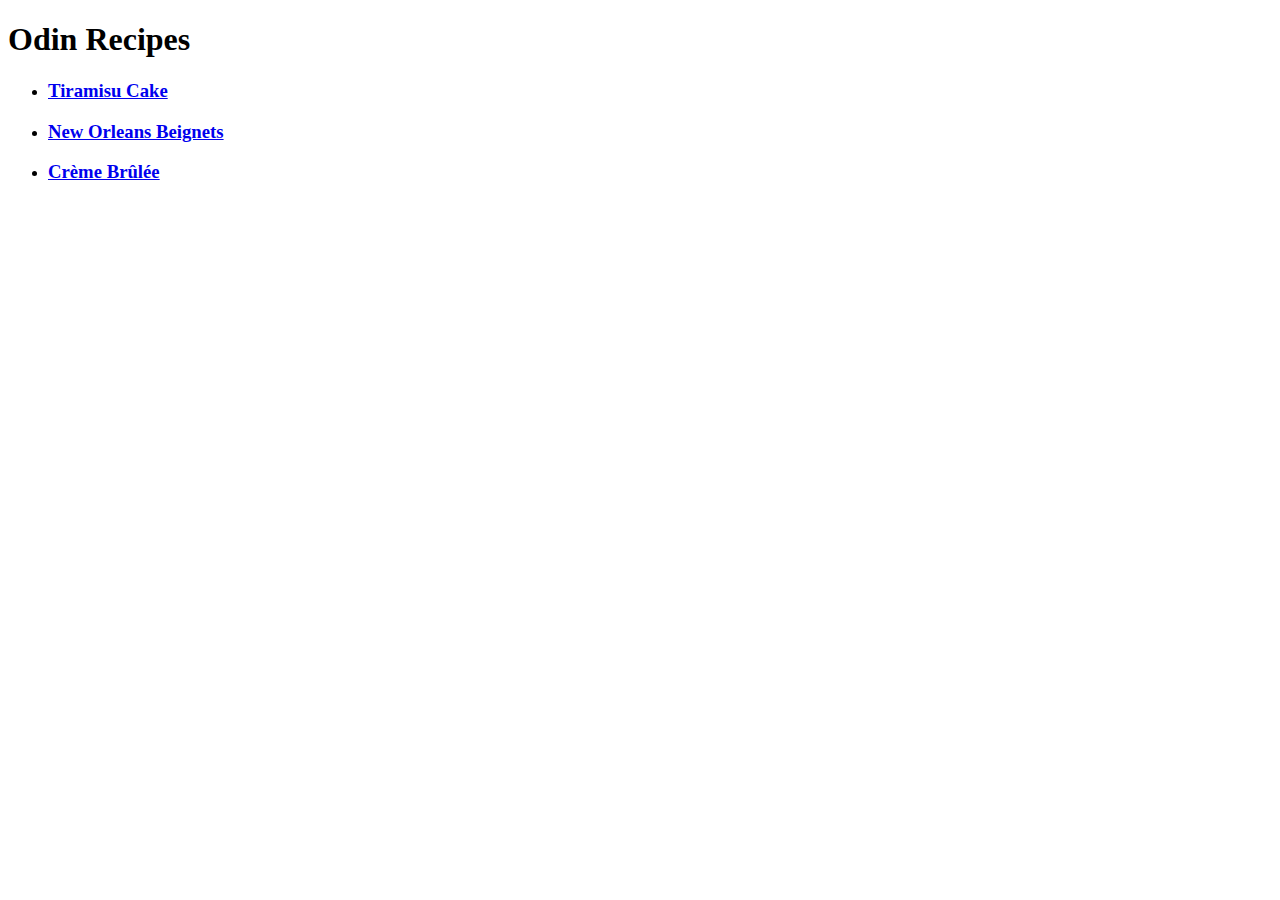
==== index.html @ 814c30fc "updated index to link to all deserts" ====
<!DOCTYPE html>
<html lang="en">
<head>
    <meta charset="UTF-8">
    <meta http-equiv="X-UA-Compatible" content="IE=edge">
    <meta name="viewport" content="width=device-width, initial-scale=1.0">
    <title>Project: Recipes</title>
</head>
<body>
    <h1>Odin Recipes</h1>
    <ul>
      <li><h3><a href="./recipes/tiramisu.html">Tiramisu Cake</a></h3></li>
      <li><h3><a href="./recipes/beignets.html">New Orleans Beignets</a></h3></li>
      <li><h3><a href="./recipes/cremebrulee.html">Crème Brûlée</a></h3></li>
    </ul>
</body>
</html>
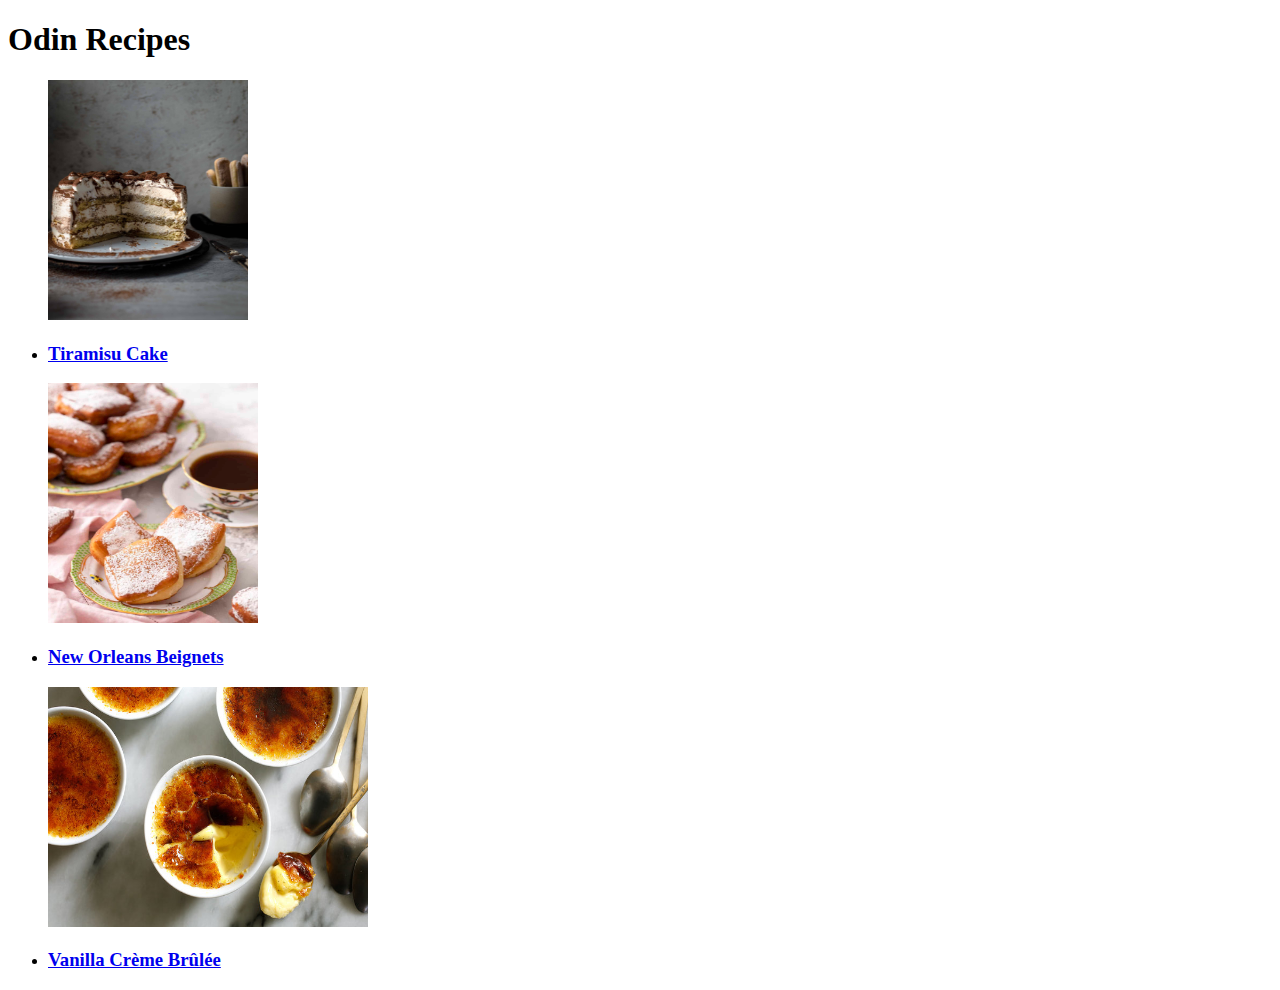
==== commit 1b62305e: "Completed pages" ====
--- a/index.html
+++ b/index.html
@@ -9,9 +9,12 @@
 <body>
     <h1>Odin Recipes</h1>
     <ul>
-      <li><h3><a href="./recipes/tiramisu.html">Tiramisu Cake</a></h3></li>
-      <li><h3><a href="./recipes/beignets.html">New Orleans Beignets</a></h3></li>
-      <li><h3><a href="./recipes/cremebrulee.html">Crème Brûlée</a></h3></li>
+        <img src="./img/tiramisu.jpg" width="200" height="240">
+        <li><h3><a href="./recipes/tiramisu.html"> Tiramisu Cake</a></h3></li>
+        <img src="./img/beignets.jpg" width="210" height="240">
+        <li><h3><a href="./recipes/beignets.html">New Orleans Beignets</a></h3></li>
+        <img src="./img/cremebrulee.jpg" width="320" height="240">
+        <li><h3><a href="./recipes/cremebrulee.html">Vanilla Crème Brûlée</a></h3></li>
     </ul>
 </body>
 </html>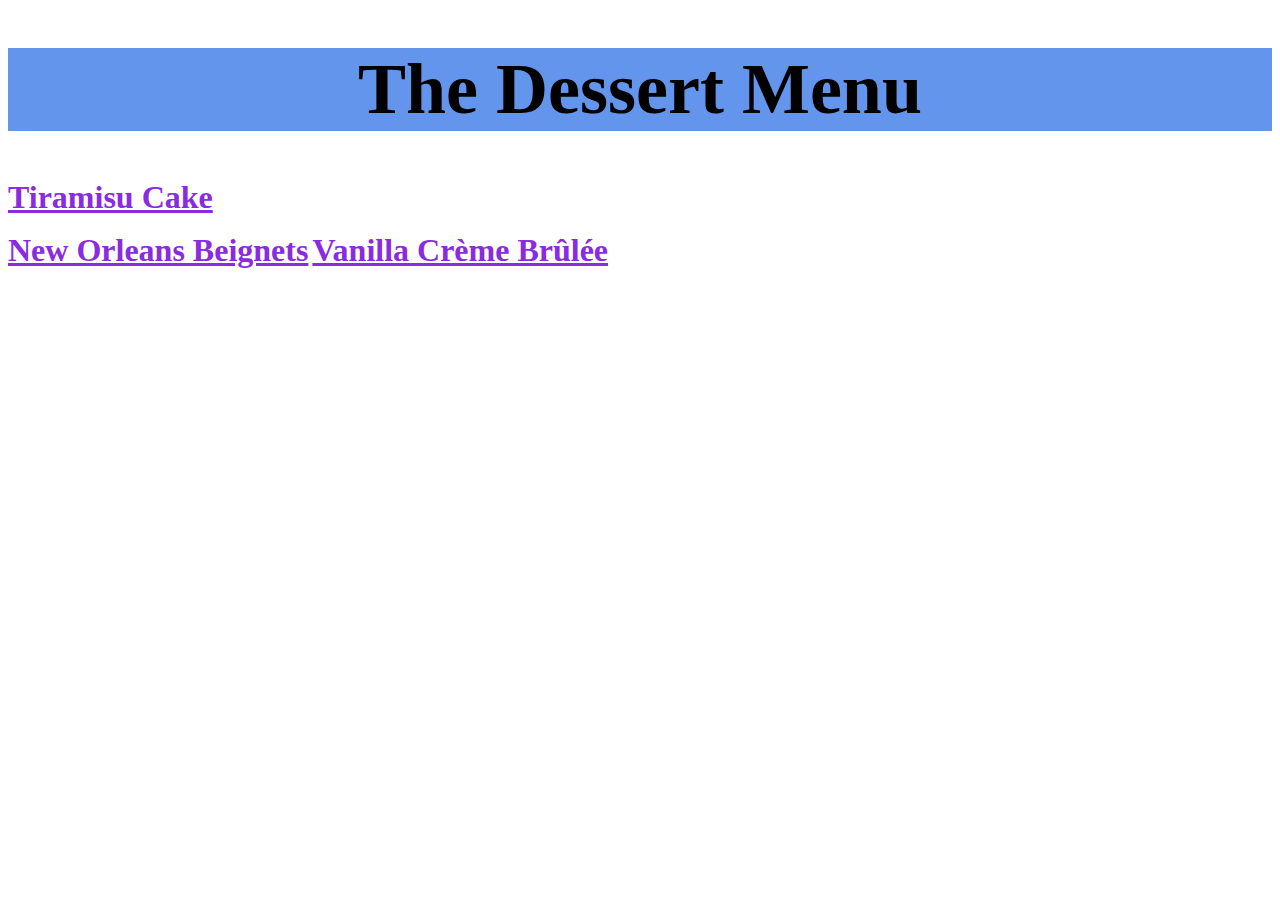
==== commit a1972a98: "attempt to add css, could not get the menu to center align, oh well." ====
--- a/index.html
+++ b/index.html
@@ -5,16 +5,12 @@
     <meta http-equiv="X-UA-Compatible" content="IE=edge">
     <meta name="viewport" content="width=device-width, initial-scale=1.0">
     <title>Project: Recipes</title>
+    <link rel="stylesheet" href="style.css"
 </head>
 <body>
-    <h1>Odin Recipes</h1>
-    <ul>
-        <img src="./img/tiramisu.jpg" width="200" height="240">
-        <li><h3><a href="./recipes/tiramisu.html"> Tiramisu Cake</a></h3></li>
-        <img src="./img/beignets.jpg" width="210" height="240">
-        <li><h3><a href="./recipes/beignets.html">New Orleans Beignets</a></h3></li>
-        <img src="./img/cremebrulee.jpg" width="320" height="240">
-        <li><h3><a href="./recipes/cremebrulee.html">Vanilla Crème Brûlée</a></h3></li>
-    </ul>
+    <h1 class="head">The Dessert Menu</h1>
+    <p><a class="menu" href="./recipes/tiramisu.html"> Tiramisu Cake</a></p>
+    <a class="menu" href="./recipes/beignets.html">New Orleans Beignets</a>
+    <a class="menu" href="./recipes/cremebrulee.html">Vanilla Crème Brûlée</a>
 </body>
 </html>--- a/style.css
+++ b/style.css
@@ -0,0 +1,13 @@
+.menu{
+    margin: 0 auto;
+    text-align: center;
+    font-size: xx-large;
+    color: blueviolet;
+    font-weight: bold;
+}
+.head{
+    text-align: center;
+    font-size: 72px;
+    background-color: cornflowerblue;
+    font-weight: bold;
+}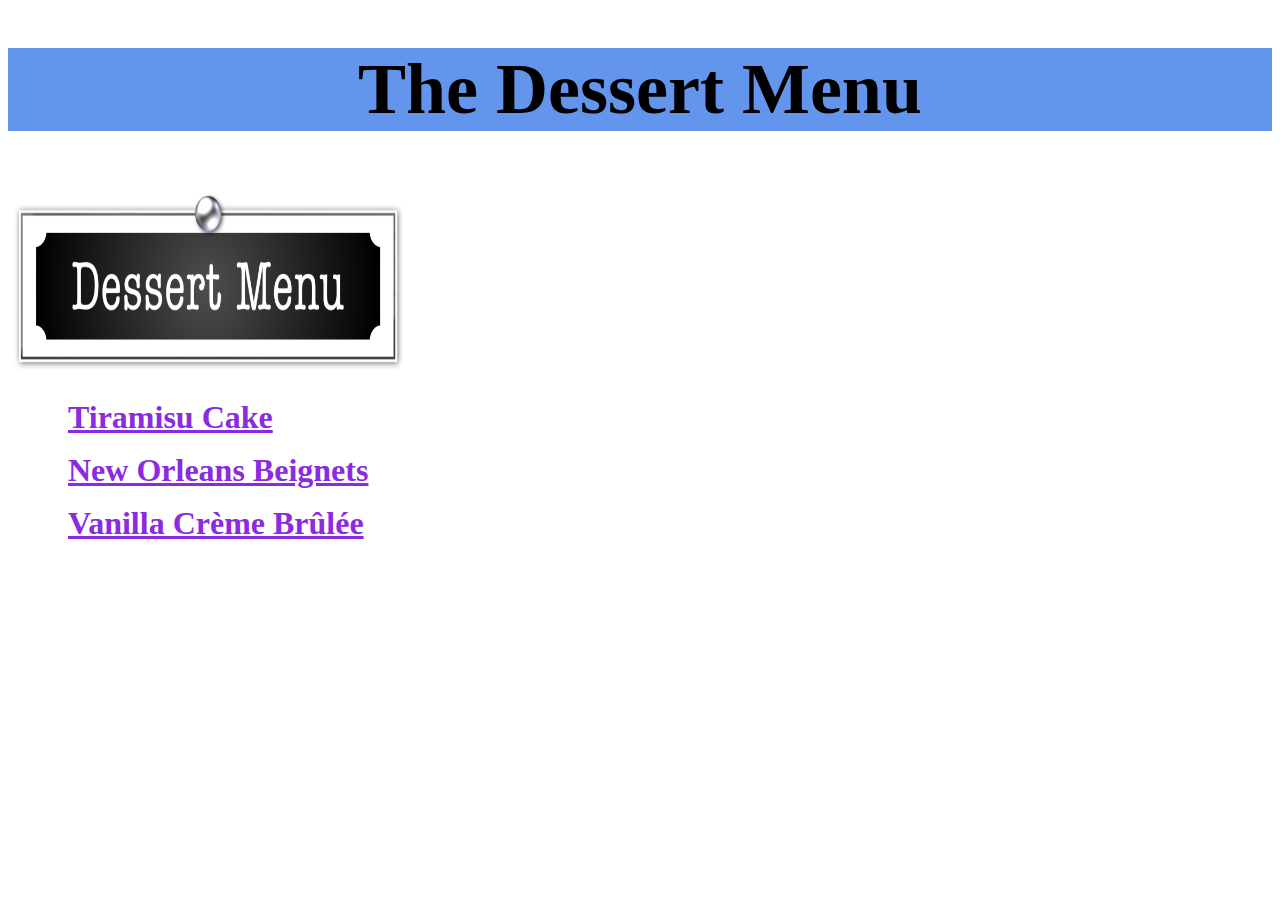
==== commit 1470cc74: "small update to menu as I learned some new methods will continue to update" ====
--- a/index.html
+++ b/index.html
@@ -9,8 +9,9 @@
 </head>
 <body>
     <h1 class="head">The Dessert Menu</h1>
+    <img class ="desertmenu" src="./img/dessertmenu.png" width="400" height="200" alt="Dessert menu sign">
     <p><a class="menu" href="./recipes/tiramisu.html"> Tiramisu Cake</a></p>
-    <a class="menu" href="./recipes/beignets.html">New Orleans Beignets</a>
-    <a class="menu" href="./recipes/cremebrulee.html">Vanilla Crème Brûlée</a>
+    <p><a class="menu" href="./recipes/beignets.html">New Orleans Beignets</a></p>
+    <p><a class="menu" href="./recipes/cremebrulee.html">Vanilla Crème Brûlée</a></p>
 </body>
 </html>--- a/style.css
+++ b/style.css
@@ -1,13 +1,20 @@
 .menu{
-    margin: 0 auto;
+    margin: 20px;
+    padding: 40px;
     text-align: center;
     font-size: xx-large;
     color: blueviolet;
     font-weight: bold;
+    width: 300px;
+    height: 150px;
+    box-sizing: border-box;
 }
 .head{
     text-align: center;
     font-size: 72px;
     background-color: cornflowerblue;
     font-weight: bold;
+}
+.dessertmenu{
+    object-fit: cover;
 }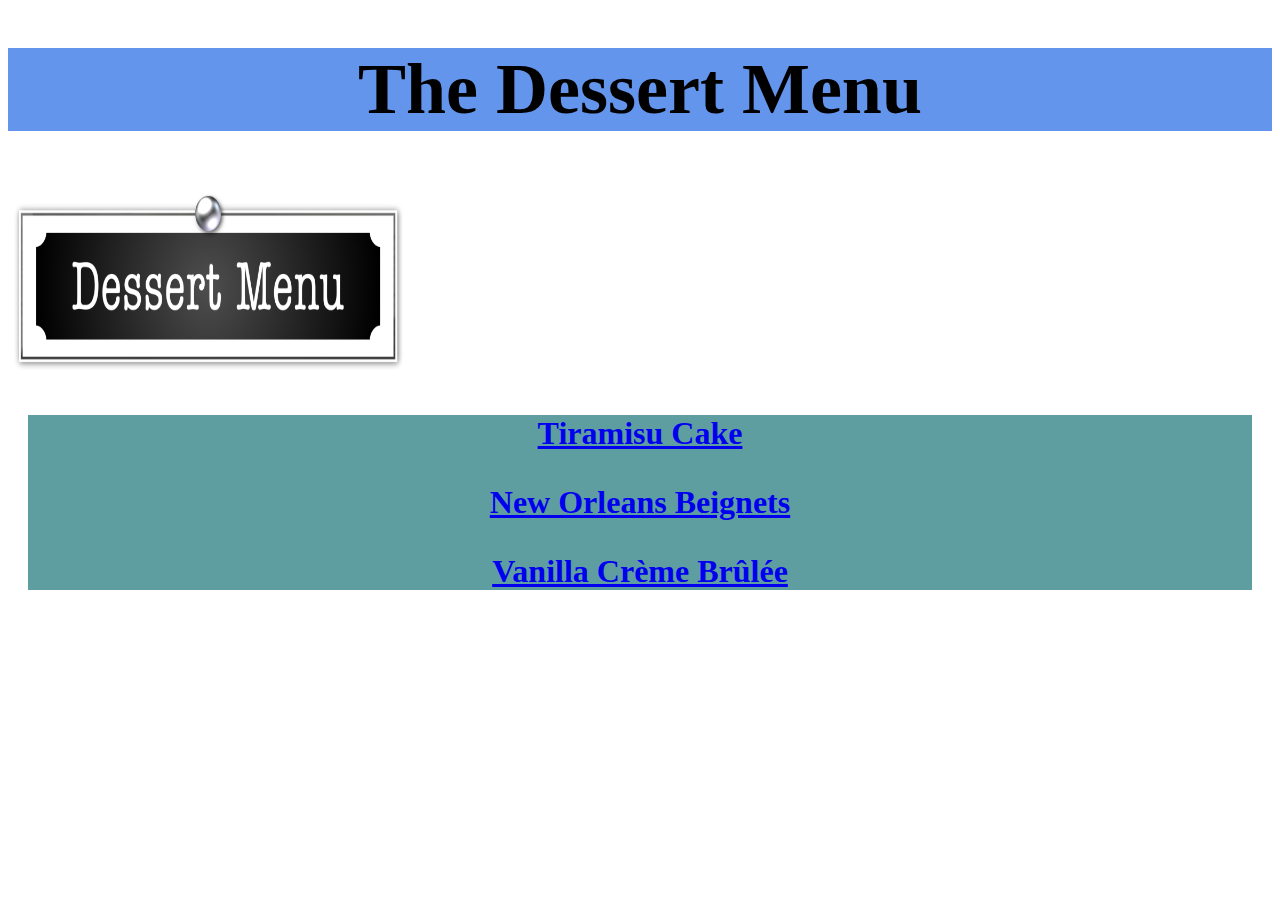
==== commit 9466ca01: "another update to the recipe site, after some thought I realized how to center." ====
--- a/index.html
+++ b/index.html
@@ -10,8 +10,10 @@
 <body>
     <h1 class="head">The Dessert Menu</h1>
     <img class ="desertmenu" src="./img/dessertmenu.png" width="400" height="200" alt="Dessert menu sign">
-    <p><a class="menu" href="./recipes/tiramisu.html"> Tiramisu Cake</a></p>
-    <p><a class="menu" href="./recipes/beignets.html">New Orleans Beignets</a></p>
-    <p><a class="menu" href="./recipes/cremebrulee.html">Vanilla Crème Brûlée</a></p>
+    <div class ="menu">
+        <a href="./recipes/tiramisu.html"><p>Tiramisu Cake</p></a>
+        <a href="./recipes/beignets.html"><p>New Orleans Beignets</p></a>
+        <a href="./recipes/cremebrulee.html"><p>Vanilla Crème Brûlée</p></a>
+    </div>
 </body>
 </html>--- a/style.css
+++ b/style.css
@@ -1,13 +1,10 @@
 .menu{
     margin: 20px;
-    padding: 40px;
     text-align: center;
     font-size: xx-large;
     color: blueviolet;
     font-weight: bold;
-    width: 300px;
-    height: 150px;
-    box-sizing: border-box;
+    background-color: cadetblue;
 }
 .head{
     text-align: center;
@@ -16,5 +13,6 @@
     font-weight: bold;
 }
 .dessertmenu{
+    object-position: center;
     object-fit: cover;
 }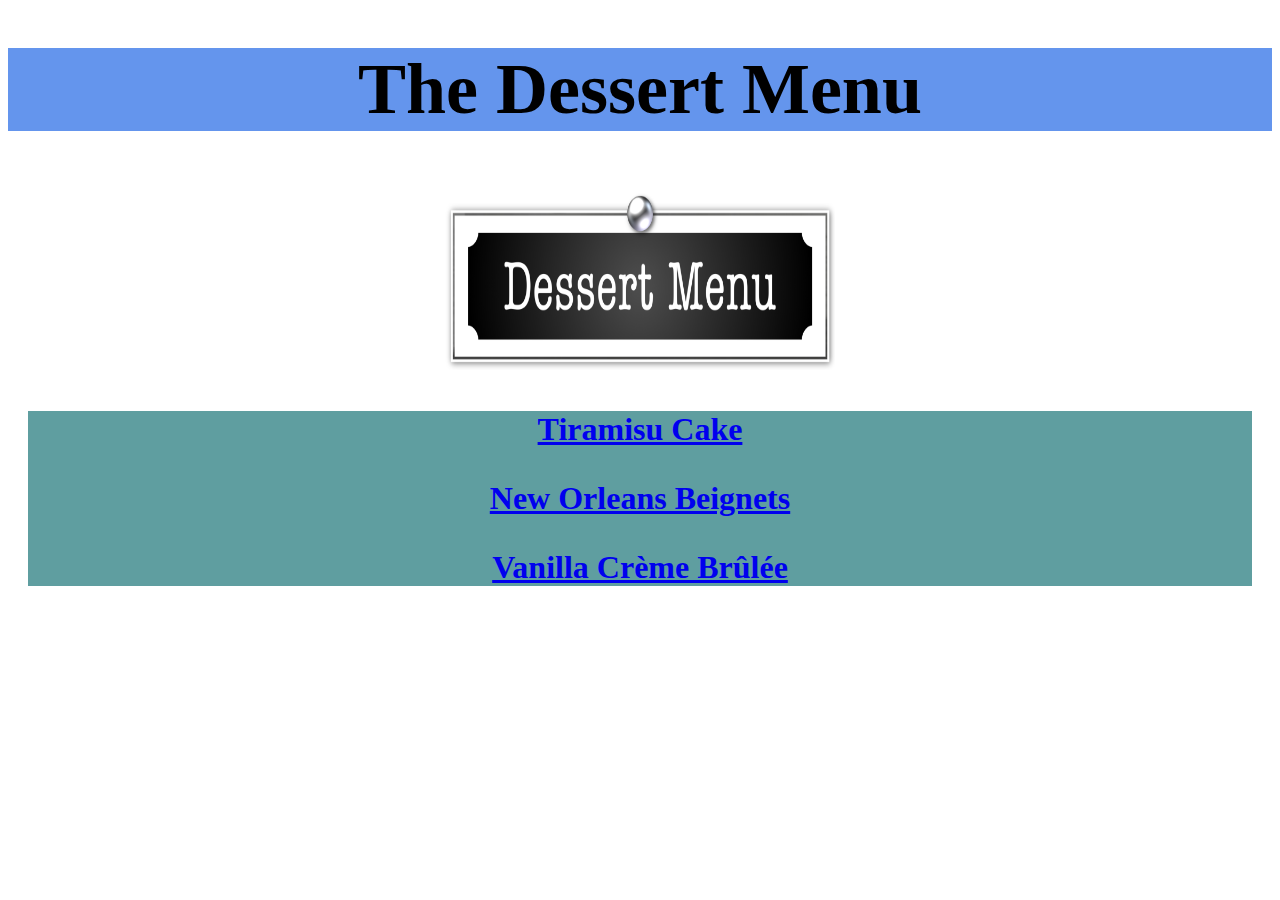
==== commit 537e259a: "came back and centered the menu image lol" ====
--- a/index.html
+++ b/index.html
@@ -9,7 +9,7 @@
 </head>
 <body>
     <h1 class="head">The Dessert Menu</h1>
-    <img class ="desertmenu" src="./img/dessertmenu.png" width="400" height="200" alt="Dessert menu sign">
+    <img class ="dessertmenu" src="./img/dessertmenu.png" width="400" height="200" alt="Dessert menu sign">
     <div class ="menu">
         <a href="./recipes/tiramisu.html"><p>Tiramisu Cake</p></a>
         <a href="./recipes/beignets.html"><p>New Orleans Beignets</p></a>
--- a/style.css
+++ b/style.css
@@ -13,6 +13,6 @@
     font-weight: bold;
 }
 .dessertmenu{
-    object-position: center;
-    object-fit: cover;
+    display: block;
+    margin: auto;
 }